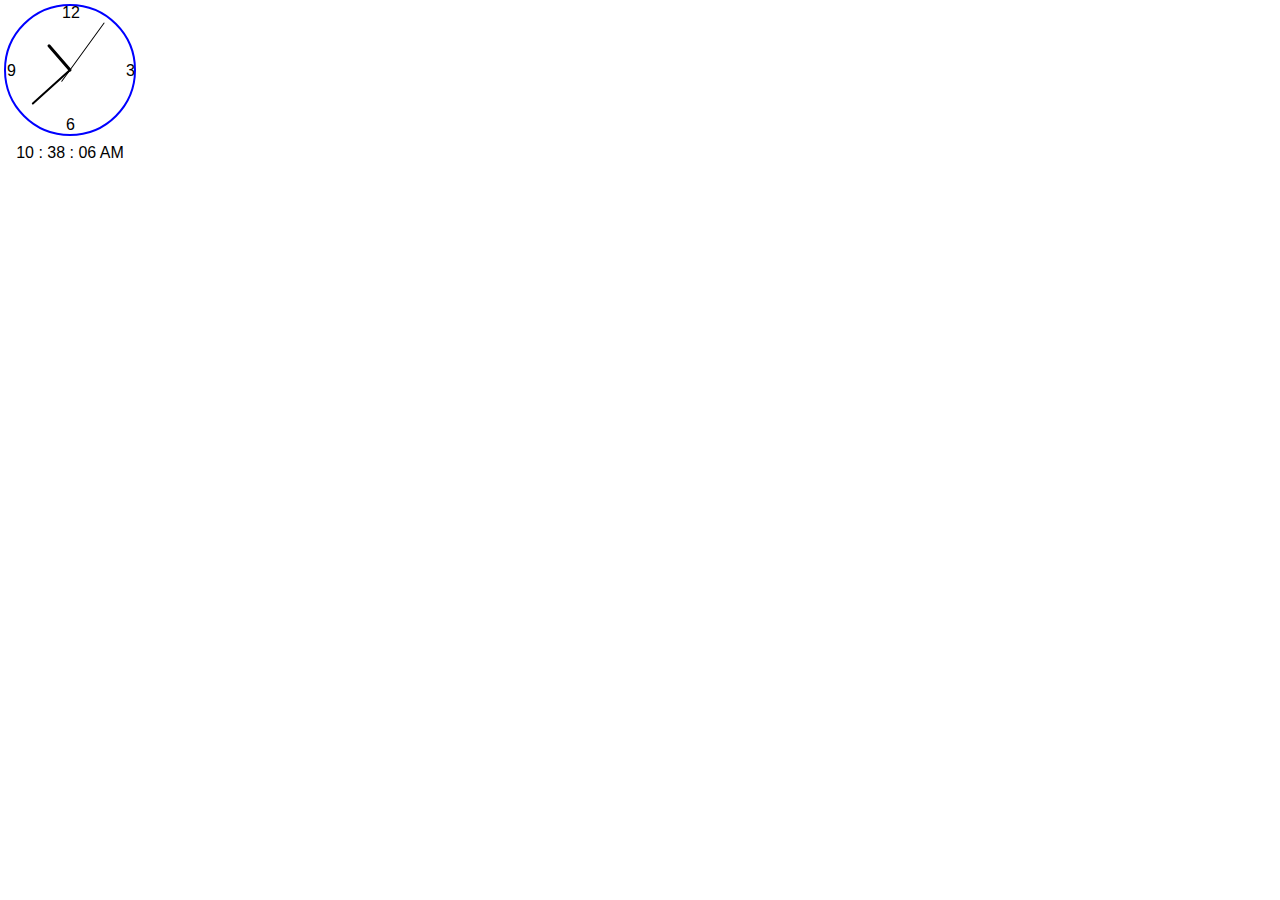
==== canvas/analogclock/index.html @ 3f4f1839 "Initial commit" ====
<!--Welcome to my Analogue Clock 1.0
* Author Artem Aksenov
* Version 1.0
* In this clock I am using 
* Date 19.01.2016 Amsterdam/Netherlands
* Example http://arthem.info/analogclock
*
-->

<!DOCTYPE html>
<html lang="en">
  <head>
    <meta charset="utf-8">
    <meta name="viewport" content="width=device-width">
    <title>Clock Analogue</title>
    <link rel="stylesheet" type="text/css" href="clockstyle.css">
    <script type="text/javascript" src="analclockscript.js"></script>
  </head>
  <body>
  	<div class="clock">
  		<svg width="140" height="140">
  			<circle id="clock-face" cx="70" cy="70" r="65"/>
  			<line id="hour" x1="70" y1="70" x2="70" y2="38" />
  			<line id="min" x1="70" y1="70" x2="70" y2="20" />
  			<line id="sec" x1="70" y1="70" x2="70" y2="12" />
  			<line id="sec-tail" x1="70" y1="70" x2="70" y2="56" />
  			<text x="62" y="18">12</text>
  			<text x="126" y="76">3</text>
  			<text x="66" y="130">6</text>
  			<text x="7" y="76">9</text>
  		</svg>
  		<div class="time-text">
  			<span id="hr"></span>
  			<span>:</span>
  			<span id="mn"></span>
  			<span>:</span>
  			<span id="sc"></span>
  			<span id="suffix">--</span>
  			
  		</div>
  	</div>
  </body>
</html>
---- canvas/analogclock/clockstyle.css ----
* {
    margin: 0;
    padding: 0;
    font-family: sans-serif;

}


.clock{
	width: 140px;
	height: 140px;
}

#clock-face {
	stroke: blue;
	stroke-width: 2px;
	fill: white;
}

#hour, #min, #sec, #sec-tail {
	stroke:black;
	stroke-linecap:round;
}

#hour {
	stroke-width:3px;
}

#min{
	stroke-width:2px;
}
#sec{
	stroke-width:1px;
}

.time-text {
	text-align: center;
}
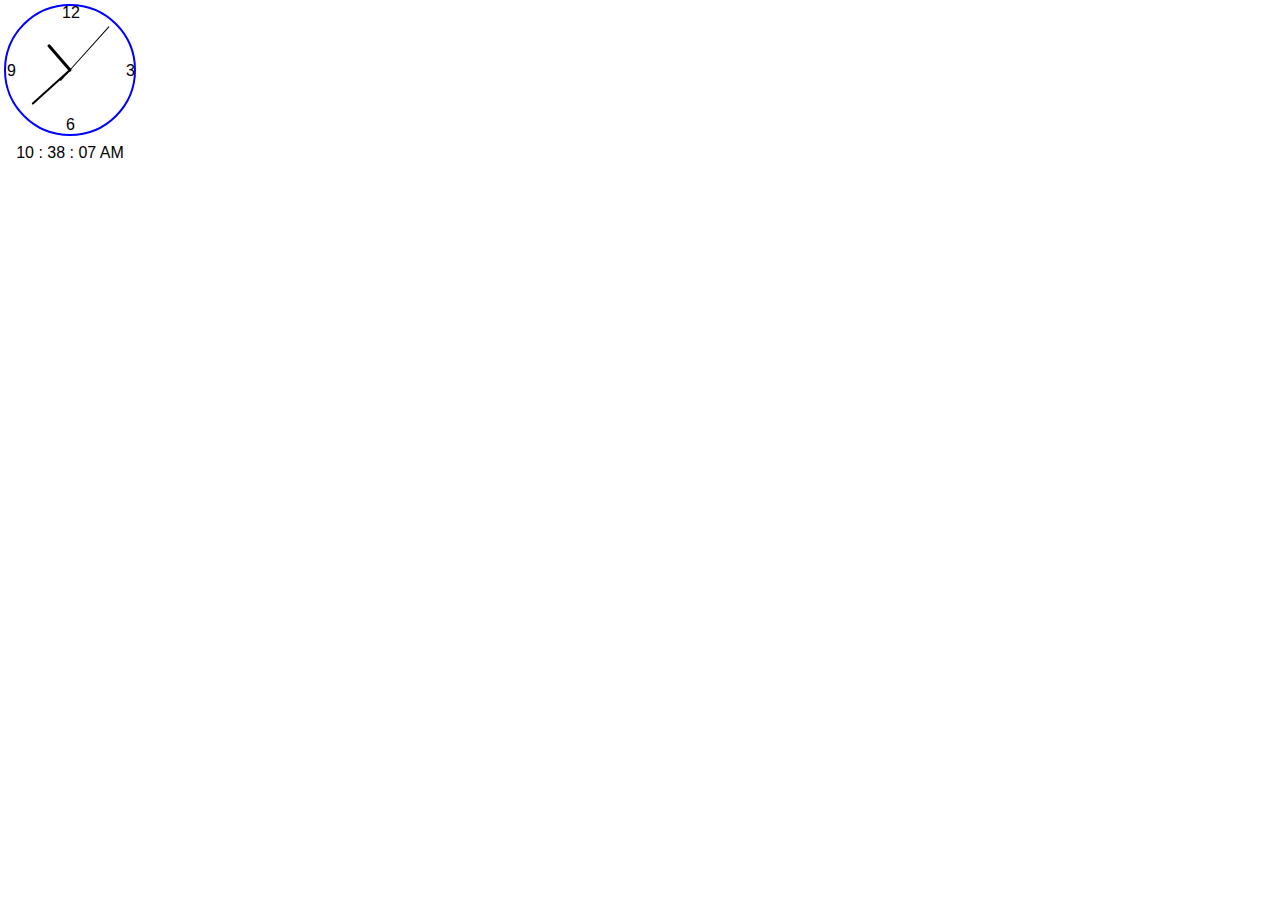
==== commit 40fc5f5a: "Update index.html" ====
--- a/canvas/analogclock/index.html
+++ b/canvas/analogclock/index.html
@@ -3,7 +3,7 @@
 * Version 1.0
 * In this clock I am using 
 * Date 19.01.2016 Amsterdam/Netherlands
-* Example http://arthem.info/analogclock
+* Example http://arthem.info/canvas/analogclock/
 *
 -->
 
@@ -40,4 +40,4 @@
   		</div>
   	</div>
   </body>
-</html>+</html>
